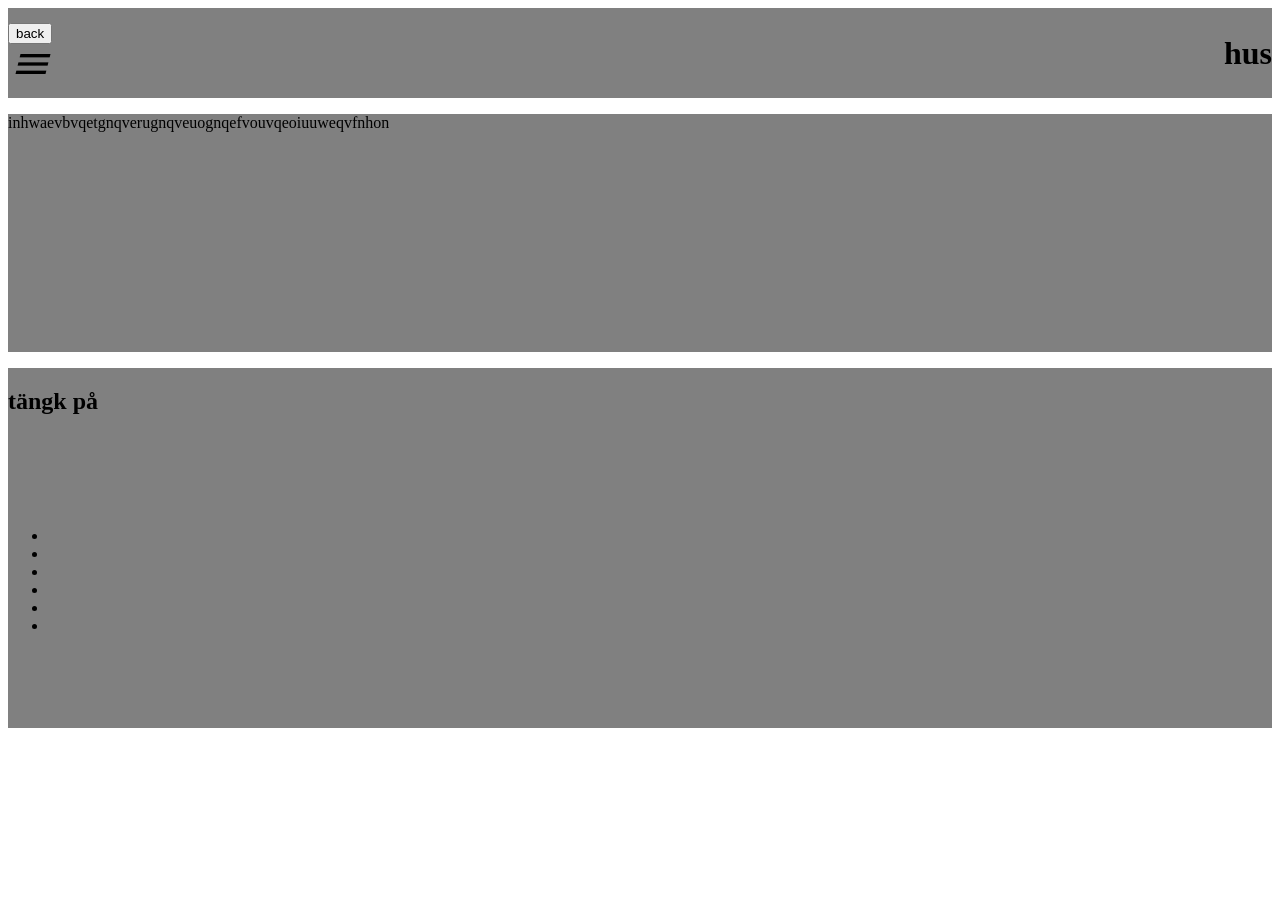
==== hus.html @ a591bebd "js" ====
<!DOCTYPE html>
<html lang="en">
<head>
    <meta charset="UTF-8">
    <meta http-equiv="X-UA-Compatible" content="ie=edge">
    <meta name="viewport" content="width=device-width, initial-scale=1.0">
    <link href="https://fonts.googleapis.com/icon?family=Material+Icons" rel="stylesheet">
    
    <title>Document</title>
    <link rel="stylesheet" href="css/style.css">
</head>
<body class="x">
    <div class="fade-layer"></div>
    <nav class="m">
        <ul>
            <li><a href="#">Item 1</a></li>
            <li><a href="#">Item 2</a></li>
            <li><a href="#">Item 3</a></li>
            <li><a href="#">Item 4</a></li>
        </ul>
    </nav>

    <div class="top">
        <div class="m-b">
            <i class="m-i">menu</i>
        </div>
        <div class="bu"><a href="index.html" ><button >back</button></a></div>
        <h1 id="r">hus</h1>
    </div>
    <p class="p">inhwaevbvqetgnqverugnqveuognqefvouvqeoiuuweqvfnhon</p>
    <div class="l">
        <h2>tängk på</h2>
        <ul>
            <li></li>
            <li></li>
            <li></li>
            <li></li>
            <li></li>
            <li></li>
        </ul>
    </div>
    <script src="js/js.js"></script>
</body>
</html>
---- css/style.css ----
/* m */
@media screen and (max-width: 799px) {
    /* start */
    body{
        /* background-image: url(/webbutveckling/springWU/img/brown-leather-texture-background.jpg); */
        height: 200vh;
        display: grid;
        grid-template-columns:100%;
        grid-template-rows: 10% repeat(4,1fr);
        margin: 0px;
    }
    .b{
        display: grid;
        grid-template-columns:100%;
        grid-template-rows: repeat(4,1fr);
        grid-row-start:2 ;
        grid-row-end:6 ;
        margin-right: 1%;
        margin-left: 1%;
        background-color: gray;
        /* background-image: url(/webbutveckling/springWU/img/white-crumpled-paper-texture-background.jpg); */
        font-family:cursive ;
        text-align: center;
    }
    p.i{
        grid-row-start:2 ;
        grid-row-end:3 ;
        font-size: large;
        background-color: rgb(255, 255, 255);
        margin: 0px;
        margin-left: 1%;
        margin-right: 1%;
        border-radius: 10px ;
    }
    h2{
        grid-row-start:1 ;
        grid-row-end:2 ;
    }
    #ih{
        display: grid;
        grid-template-columns:100%;
        grid-template-rows: repeat(2,1fr);
        background-color: gray;
        grid-row-start:1 ;
        grid-row-end:2 ;
        text-align: center;
    }
    #is{
        display: grid;
        grid-template-columns:100%;
        grid-template-rows: repeat(2,1fr);
        background-color: gray;
        grid-row-start:2 ;
        grid-row-end:3 ;
        text-align: center;
    }
    #id{
        display: grid;
        grid-template-columns:100%;
        grid-template-rows: repeat(2,1fr);
        background-color: gray;
        grid-row-start:3 ;
        grid-row-end:4 ;
        text-align: center;
    }
    #il{
        display: grid;
        grid-template-columns:100%;
        grid-template-rows: repeat(2,1fr);
        background-color: gray;
        grid-row-start:4 ;
        grid-row-end:4 ;
        text-align: center;
    }
}

/* d */
@media screen and (min-width: 800px) and (max-width: 1400px){
    /* start */
    body.h{
        height: 100vh;
        display: grid;
        grid-template-columns: repeat(2,1fr); 
        grid-template-rows: 20% 80%;
        position: absolute;
        /* background-image: url(/webbutveckling/springWU/img/pexels-photo-326311.jpeg); */
        background-color: white;
        margin: 0px;
    }
    .b{
        display: grid;
        grid-template-columns:repeat(2,1fr);
        grid-template-rows: repeat(2,1fr);
        grid-row-start:2 ;
        grid-row-end:2 ;
        grid-column-start:1 ;
        grid-column-end:3 ;
        margin-right: 1%;
        margin-left: 1%;
        background-color: gray;
        /* background-image: url(/webbutveckling/springWU/img/white-crumpled-paper-texture-background.jpg); */
        font-family:cursive ;
        text-align: center;
    }
    p.i{
        grid-row-start:2 ;
        grid-row-end:3 ;
        font-size: large;
        background-color: rgb(255, 255, 255);
        margin: 0px;
        margin-left: 1%;
        margin-right: 1%;
        border-radius: 10px ;
    }
    h2{
        grid-row-start:1 ;
        grid-row-end:2 ;
    }
    #ih{
        display: grid;
        grid-template-columns:100%;
        grid-template-rows: repeat(2,1fr);
        background-color: gray;
        grid-row-start:1 ;
        grid-row-end:1 ;
        grid-column-start:1 ;
        grid-column-end:1 ;
        text-align: center;
    }
    #is{
        display: grid;
        grid-template-columns:100%;
        grid-template-rows: repeat(2,1fr);
        background-color: gray;
        grid-row-start:1 ;
        grid-row-end:1 ;
        grid-column-start:2 ;
        grid-column-end:2 ;
        text-align: center;
    }
    #id{
        display: grid;
        grid-template-columns:100%;
        grid-template-rows: repeat(2,1fr);
        background-color: gray;
        grid-row-start:2 ;
        grid-row-end:2 ;
        grid-column-start:1 ;
        grid-column-end:1 ;
        text-align: center;
    }
    #il{
        display: grid;
        grid-template-columns:100%;
        grid-template-rows: repeat(2,1fr);
        background-color: gray;
        grid-row-start:2 ;
        grid-row-end:2 ;
        grid-column-start:2 ;
        grid-column-end:2 ;
        text-align: center;
    }
}

/* almen */
a:link{
    color: rgb(0, 0, 0);
    text-decoration: none;
}
a:visited{
    color: rgb(0, 0, 0);
    text-decoration: none;
}
#lb{
    grid-row-start:1 ;
    grid-row-end:1 ;
    grid-column-start:1 ;
    grid-column-end:1 ;
    background-image: url(/webbutveckling/springWU/img/bookmark-book-icon.png);
    background-image: 1fr;
    background-position: left;
    background-size: 16vw ;
    background-repeat: no-repeat;
}
/* sida */
 body.x{
    height: 100vh;
    display: grid;
    grid-template-columns: 1fr; 
    grid-template-rows: 10% 30% 40%;
    
}
.top{
    display: flex;
    grid-row-start:1 ;
    grid-row-end:2 ;
    background-color: grey;
    flex-wrap: wrap;
    flex-direction: column-reverse;
    align-content: space-between;
    justify-content: center;
}
.m-b{
    justify-self: start ;
    cursor: pointer;
    display: inline;
    font-family: 'Material Icons';
}
.m-b i.m-i{
    font-size: 2.5rem;
}
.m{
    height: 100vh;
    width: 80vw;
    background: hotpink;
    position: fixed;
    top: 0;
    left: -90vw;
    transition: left 0.3s;
    box-shadow: 10px 0px 21px -10px rgba(0,0,0,0.75);
    z-index: 10;
}
.show{
    left: 0;
}
.fade-layer{
    position: fixed;
    top: 0;
    left: 0;
    right: 0;
    bottom: 0;
    background-color: rgba(0,0,0,0.5);
    display: none;
    z-index: 5;
}
.fade-layer.visible{
    display: block;
}
.bu{
    justify-self: start ;
}
#r{
    justify-self: end ;
}
p.p{
    grid-row-start:2 ;
    grid-row-end:3 ;
    background-color: grey;
}
.l{
    display: grid;
    grid-row-start:3 ;
    grid-row-end:3 ;
    background-color: grey;
}
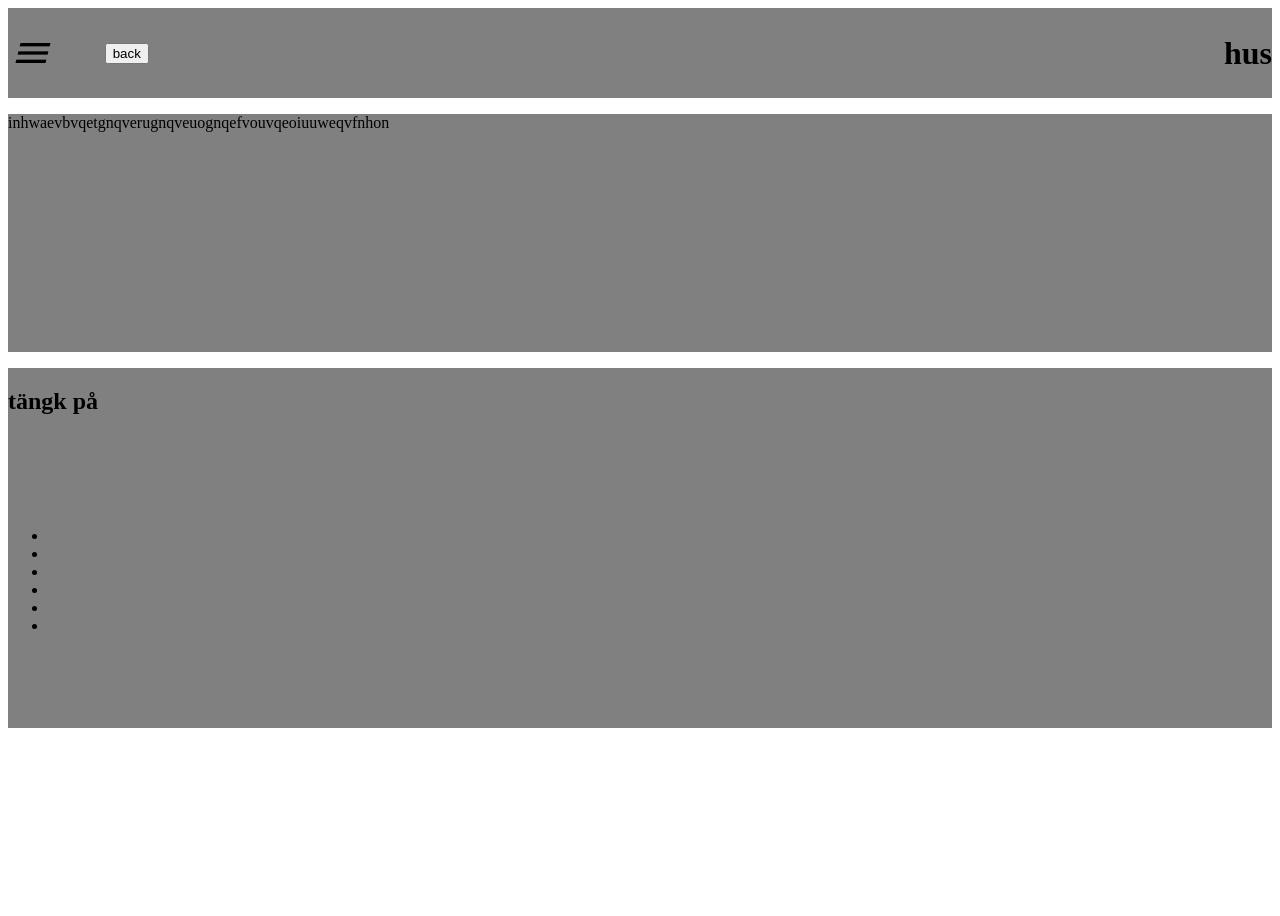
==== commit 0c2cf7fa: "flex" ====
--- a/hus.html
+++ b/hus.html
@@ -21,10 +21,12 @@
     </nav>
 
     <div class="top">
-        <div class="m-b">
-            <i class="m-i">menu</i>
+        <div id="m">
+            <div class="m-b">
+                <i class="m-i">menu</i>
+            </div>
+            <div class="bu"><a href="index.html" ><button >back</button></a></div>
         </div>
-        <div class="bu"><a href="index.html" ><button >back</button></a></div>
         <h1 id="r">hus</h1>
     </div>
     <p class="p">inhwaevbvqetgnqverugnqveuognqefvouvqeoiuuweqvfnhon</p>
--- a/css/style.css
+++ b/css/style.css
@@ -1,7 +1,7 @@
 /* m */
-@media screen and (max-width: 799px) {
+@media screen and (max-width: 800px) {
     /* start */
-    body{
+    body.h{
         /* background-image: url(/webbutveckling/springWU/img/brown-leather-texture-background.jpg); */
         height: 200vh;
         display: grid;
@@ -71,6 +71,13 @@
         grid-row-start:4 ;
         grid-row-end:4 ;
         text-align: center;
+    }
+
+    #m{
+        display: flex;
+        align-items: center;
+        justify-content: space-between;
+        width: 20vh;
     }
 }
 
@@ -159,6 +166,13 @@
         grid-column-start:2 ;
         grid-column-end:2 ;
         text-align: center;
+    }
+
+    #m{
+        display: flex;
+        align-items: center;
+        justify-content: space-between;
+        width: 11vw;
     }
 }
 
@@ -205,6 +219,7 @@
     cursor: pointer;
     display: inline;
     font-family: 'Material Icons';
+    margin: 0;
 }
 .m-b i.m-i{
     font-size: 2.5rem;
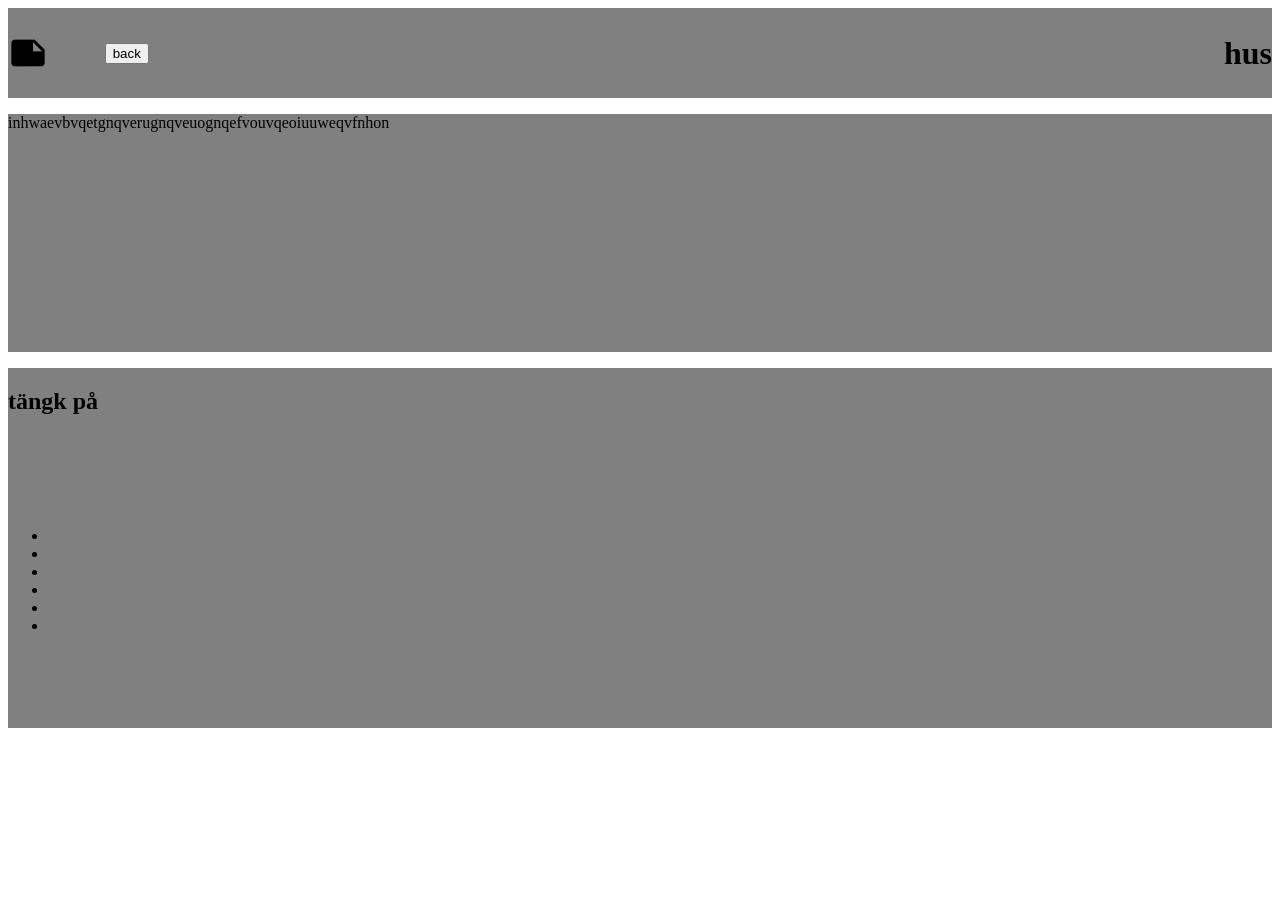
==== commit 7544858e: "icon" ====
--- a/hus.html
+++ b/hus.html
@@ -23,7 +23,7 @@
     <div class="top">
         <div id="m">
             <div class="m-b">
-                <i class="m-i">menu</i>
+                <i class="m-i">notes</i>
             </div>
             <div class="bu"><a href="index.html" ><button >back</button></a></div>
         </div>
--- a/css/style.css
+++ b/css/style.css
@@ -267,4 +267,10 @@
     grid-row-start:3 ;
     grid-row-end:3 ;
     background-color: grey;
+}
+i{
+    font-style: normal;
+}
+p{
+    word-wrap: normal;
 }
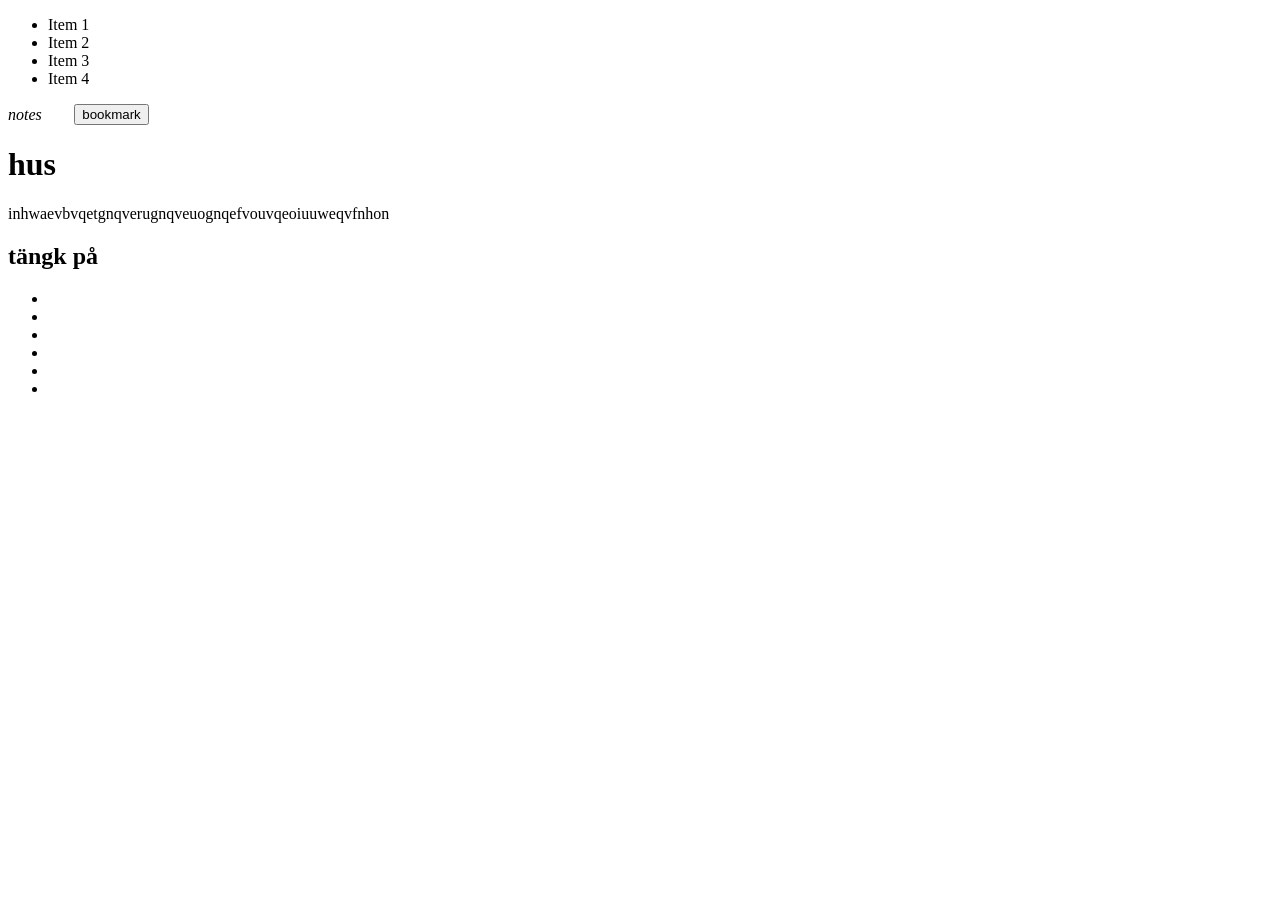
==== commit 2237be8f: "stila sidorna på mobil" ====
--- a/hus.html
+++ b/hus.html
@@ -19,27 +19,28 @@
             <li><a href="#">Item 4</a></li>
         </ul>
     </nav>
-
-    <div class="top">
-        <div id="m">
-            <div class="m-b">
-                <i class="m-i">notes</i>
+    <div class="pp">
+        <div class="top">
+            <div id="m">
+                <div class="m-b">
+                    <i class="m-i">notes</i>
+                </div>
+                <div class="bu"><a href="index.html" ><button>bookmark</button></a></div>
             </div>
-            <div class="bu"><a href="index.html" ><button >back</button></a></div>
+            <h1 id="r">hus</h1>
         </div>
-        <h1 id="r">hus</h1>
-    </div>
-    <p class="p">inhwaevbvqetgnqverugnqveuognqefvouvqeoiuuweqvfnhon</p>
-    <div class="l">
-        <h2>tängk på</h2>
-        <ul>
-            <li></li>
-            <li></li>
-            <li></li>
-            <li></li>
-            <li></li>
-            <li></li>
-        </ul>
+        <p class="p">inhwaevbvqetgnqverugnqveuognqefvouvqeoiuuweqvfnhon</p>
+        <div class="l">
+            <h2>tängk på</h2>
+            <ul>
+                <li></li>
+                <li></li>
+                <li></li>
+                <li></li>
+                <li></li>
+                <li></li>
+            </ul>
+        </div>
     </div>
     <script src="js/js.js"></script>
 </body>
--- a/css/style.css
+++ b/css/style.css
@@ -2,7 +2,7 @@
 @media screen and (max-width: 800px) {
     /* start */
     body.h{
-        /* background-image: url(/webbutveckling/springWU/img/brown-leather-texture-background.jpg); */
+        background-image: url(/webbutveckling/springWU/img/brown-leather-texture-background.jpg);
         height: 200vh;
         display: grid;
         grid-template-columns:100%;
@@ -13,12 +13,12 @@
         display: grid;
         grid-template-columns:100%;
         grid-template-rows: repeat(4,1fr);
-        grid-row-start:2 ;
+        grid-row-start:1 ;
         grid-row-end:6 ;
-        margin-right: 1%;
-        margin-left: 1%;
-        background-color: gray;
-        /* background-image: url(/webbutveckling/springWU/img/white-crumpled-paper-texture-background.jpg); */
+        margin-right: 0%;
+        margin-left: 2%;
+        background-color: rgb(0, 0, 0);
+        
         font-family:cursive ;
         text-align: center;
     }
@@ -44,6 +44,8 @@
         grid-row-start:1 ;
         grid-row-end:2 ;
         text-align: center;
+        margin: 0.2%;
+        background-image: url(/webbutveckling/springWU/img/white-crumpled-paper-texture-background.jpg);
     }
     #is{
         display: grid;
@@ -53,6 +55,8 @@
         grid-row-start:2 ;
         grid-row-end:3 ;
         text-align: center;
+        margin: 0.2%;
+        background-image: url(/webbutveckling/springWU/img/white-crumpled-paper-texture-background.jpg);
     }
     #id{
         display: grid;
@@ -62,6 +66,8 @@
         grid-row-start:3 ;
         grid-row-end:4 ;
         text-align: center;
+        margin: 0.2%;
+        background-image: url(/webbutveckling/springWU/img/white-crumpled-paper-texture-background.jpg);
     }
     #il{
         display: grid;
@@ -71,8 +77,121 @@
         grid-row-start:4 ;
         grid-row-end:4 ;
         text-align: center;
-    }
-
+        margin: 0.2%;
+        background-image: url(/webbutveckling/springWU/img/white-crumpled-paper-texture-background.jpg);
+    }
+
+    /* sida */
+    body.x{
+        background-image: url(/webbutveckling/springWU/img/brown-leather-texture-background.jpg);
+        height: 100vh;
+        display: grid;
+        margin: 0px;
+    }
+    .pp{
+        display: grid;
+        margin-left: 2%;
+        grid-template-columns: 1fr; 
+        grid-template-rows: 10% 30% 40%;
+        background-image: url(/webbutveckling/springWU/img/white-crumpled-paper-texture-background.jpg);
+    }
+    .top{
+        display: flex;
+        grid-row-start:1 ;
+        grid-row-end:2 ;
+        /* background-color: grey; */
+        flex-wrap: wrap;
+        flex-direction: column-reverse;
+        align-content: space-between;
+        justify-content: center;
+        border-color:black ;
+        border-style: solid;
+        border-top: 0px  ;
+        border-right: 0px ;
+    }
+    .m-b{
+        justify-self: start ;
+        cursor: pointer;
+        display: inline;
+        font-family: 'Material Icons';
+        margin: 0;
+    }
+    .m-b i.m-i{
+        font-size: 2.5rem;
+    }
+    .m{
+        height: 100vh;
+        width: 80vw;
+        background-image: url(/webbutveckling/springWU/img/white-crumpled-paper-texture-background.jpg);
+        position: fixed;
+        top: 0;
+        left: -90vw;
+        transition: left 0.3s;
+        box-shadow: 10px 0px 21px -10px rgba(0,0,0,0.75);
+        z-index: 10;
+    }
+    button{
+        font-family: 'Material Icons';
+        padding: 0%;
+        border: 0px;
+        color: red;
+        font-size: 10vh;
+    }
+    .show{
+        left: 0;
+    }
+    .fade-layer{
+        position: fixed;
+        top: 0;
+        left: 0;
+        right: 0;
+        bottom: 0;
+        background-color: rgba(0,0,0,0.5);
+        display: none;
+        z-index: 5;
+    }
+    .fade-layer.visible{
+        display: block;
+    }
+    .bu{
+        justify-self: start ;
+    }
+    #r{
+        justify-self: end ;
+    }
+    p.p{
+        grid-row-start:2 ;
+        grid-row-end:3 ;
+        /* background-color: rgb(255, 255, 255); */
+        border-color:black ;
+        border-style: solid;
+        /* border-radius: 2vw ; */
+        /* border-top: 0px  ; */
+        border-right: 0px ;
+        border-left: 0px ;
+        padding-left: 2vw;
+        padding-right: 2vw;
+    }
+    .l{
+        display: grid;
+        grid-row-start:3 ;
+        grid-row-end:3 ;
+        /* background-color: grey; */
+        border-color:black ;
+        border-style: solid;
+        /* border-radius: 2vw ; */
+        /* border-top: 0px  ; */
+        border-right: 0px ;
+        border-left: 0px ;
+        padding-left: 2vw;
+        padding-right: 2vw;
+    }
+    i{
+        font-style: normal;
+    }
+    p{
+        word-wrap: normal;
+    }
     #m{
         display: flex;
         align-items: center;
@@ -87,27 +206,29 @@
     body.h{
         height: 100vh;
         display: grid;
-        grid-template-columns: repeat(2,1fr); 
-        grid-template-rows: 20% 80%;
+        grid-template-columns: 1fr; 
+        grid-template-rows: 0.5% 99% 0.5%;
         position: absolute;
-        /* background-image: url(/webbutveckling/springWU/img/pexels-photo-326311.jpeg); */
+        background-image: url(/webbutveckling/springWU/img/brown-leather-texture-background.jpg);
         background-color: white;
         margin: 0px;
     }
     .b{
         display: grid;
-        grid-template-columns:repeat(2,1fr);
-        grid-template-rows: repeat(2,1fr);
-        grid-row-start:2 ;
-        grid-row-end:2 ;
-        grid-column-start:1 ;
-        grid-column-end:3 ;
+        grid-template-columns:49% 2% 49%;
+        grid-template-rows: 49.5vh 49.5vh;
+        grid-row-start:2 ;
+        grid-row-end:2 ;
+        /* grid-column-start:2 ;
+        grid-column-end:2 ; */
+        margin: 0%;
         margin-right: 1%;
         margin-left: 1%;
-        background-color: gray;
-        /* background-image: url(/webbutveckling/springWU/img/white-crumpled-paper-texture-background.jpg); */
+        /* background-color: gray; */
+        background-image: url(/webbutveckling/springWU/img/white-crumpled-paper-texture-background.jpg);
         font-family:cursive ;
         text-align: center;
+        align-items: center;
     }
     p.i{
         grid-row-start:2 ;
@@ -125,9 +246,10 @@
     }
     #ih{
         display: grid;
-        grid-template-columns:100%;
-        grid-template-rows: repeat(2,1fr);
-        background-color: gray;
+        height: 49.5vh;
+        grid-template-columns:100%;
+        grid-template-rows: repeat(2,1fr);
+        /* background-color: gray; */
         grid-row-start:1 ;
         grid-row-end:1 ;
         grid-column-start:1 ;
@@ -136,37 +258,67 @@
     }
     #is{
         display: grid;
-        grid-template-columns:100%;
-        grid-template-rows: repeat(2,1fr);
-        background-color: gray;
+        height: 49.5vh;
+        grid-template-columns:100%;
+        grid-template-rows: repeat(2,1fr);
+        /* background-color: gray; */
         grid-row-start:1 ;
         grid-row-end:1 ;
+        grid-column-start:3 ;
+        grid-column-end:3 ;
+        text-align: center;
+    }
+    #id{
+        display: grid;
+        height: 49vh;
+        grid-template-columns:100%;
+        grid-template-rows: repeat(2,1fr);
+        /* background-color: gray; */
+        grid-row-start:2 ;
+        grid-row-end:2 ;
+        grid-column-start:1 ;
+        grid-column-end:1 ;
+        text-align: center;
+    }
+        #il{
+        display: grid;
+        height: 49vh;
+        grid-template-columns:100%;
+        grid-template-rows: repeat(2,1fr);
+        /* background-color: gray; */
+        grid-row-start:2 ;
+        grid-row-end:2 ;
+        grid-column-start:3 ;
+        grid-column-end:3 ;
+        text-align: center;
+    }
+    #s{
+        display: flex;
+        height: 100vh;
+        grid-row-start:1 ;
+        grid-row-end:3 ;
         grid-column-start:2 ;
         grid-column-end:2 ;
-        text-align: center;
-    }
-    #id{
-        display: grid;
-        grid-template-columns:100%;
-        grid-template-rows: repeat(2,1fr);
-        background-color: gray;
-        grid-row-start:2 ;
-        grid-row-end:2 ;
+        flex-direction: column;
+
+    }
+    #ss{
+        justify-self: center;
+        height: 100vh;
+        background-position: center;
+        background-image: linear-gradient(to left, rgba(255, 255, 255, 0), rgb(88, 88, 88), rgba(255, 255, 255, 0));
+    }
+    /* #lb{
+        grid-row-start:1 ;
+        grid-row-end:1 ;
         grid-column-start:1 ;
         grid-column-end:1 ;
-        text-align: center;
-    }
-    #il{
-        display: grid;
-        grid-template-columns:100%;
-        grid-template-rows: repeat(2,1fr);
-        background-color: gray;
-        grid-row-start:2 ;
-        grid-row-end:2 ;
-        grid-column-start:2 ;
-        grid-column-end:2 ;
-        text-align: center;
-    }
+        background-image: url(/webbutveckling/springWU/img/bookmark-book-icon.png);
+        background-image: 1fr;
+        background-position: left;
+        background-size: 16vw ;
+        background-repeat: no-repeat;
+    } */
 
     #m{
         display: flex;
@@ -185,92 +337,4 @@
     color: rgb(0, 0, 0);
     text-decoration: none;
 }
-#lb{
-    grid-row-start:1 ;
-    grid-row-end:1 ;
-    grid-column-start:1 ;
-    grid-column-end:1 ;
-    background-image: url(/webbutveckling/springWU/img/bookmark-book-icon.png);
-    background-image: 1fr;
-    background-position: left;
-    background-size: 16vw ;
-    background-repeat: no-repeat;
-}
-/* sida */
- body.x{
-    height: 100vh;
-    display: grid;
-    grid-template-columns: 1fr; 
-    grid-template-rows: 10% 30% 40%;
-    
-}
-.top{
-    display: flex;
-    grid-row-start:1 ;
-    grid-row-end:2 ;
-    background-color: grey;
-    flex-wrap: wrap;
-    flex-direction: column-reverse;
-    align-content: space-between;
-    justify-content: center;
-}
-.m-b{
-    justify-self: start ;
-    cursor: pointer;
-    display: inline;
-    font-family: 'Material Icons';
-    margin: 0;
-}
-.m-b i.m-i{
-    font-size: 2.5rem;
-}
-.m{
-    height: 100vh;
-    width: 80vw;
-    background: hotpink;
-    position: fixed;
-    top: 0;
-    left: -90vw;
-    transition: left 0.3s;
-    box-shadow: 10px 0px 21px -10px rgba(0,0,0,0.75);
-    z-index: 10;
-}
-.show{
-    left: 0;
-}
-.fade-layer{
-    position: fixed;
-    top: 0;
-    left: 0;
-    right: 0;
-    bottom: 0;
-    background-color: rgba(0,0,0,0.5);
-    display: none;
-    z-index: 5;
-}
-.fade-layer.visible{
-    display: block;
-}
-.bu{
-    justify-self: start ;
-}
-#r{
-    justify-self: end ;
-}
-p.p{
-    grid-row-start:2 ;
-    grid-row-end:3 ;
-    background-color: grey;
-}
-.l{
-    display: grid;
-    grid-row-start:3 ;
-    grid-row-end:3 ;
-    background-color: grey;
-}
-i{
-    font-style: normal;
-}
-p{
-    word-wrap: normal;
-}+
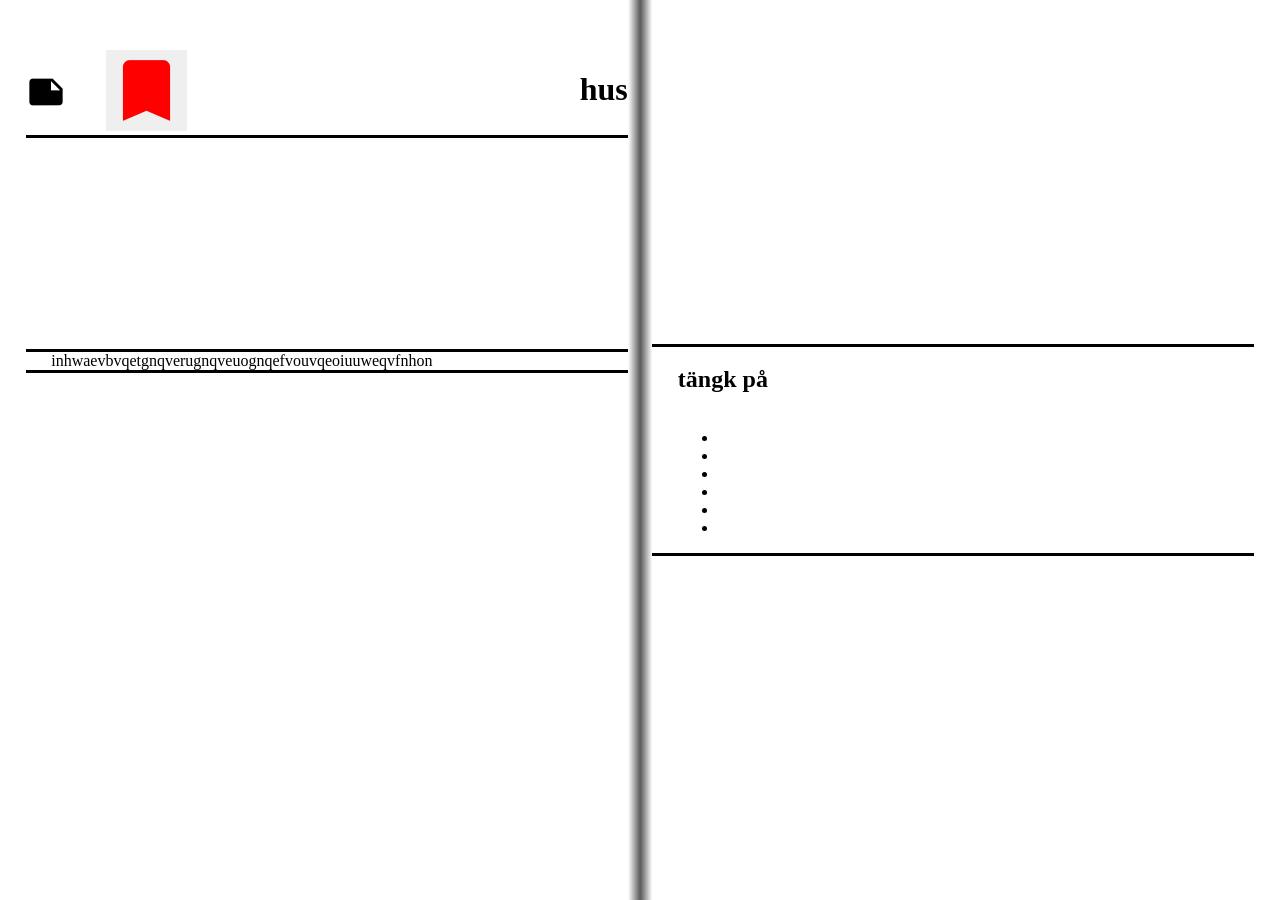
==== commit a06dfa7e: "stila sidan på dartor" ====
--- a/hus.html
+++ b/hus.html
@@ -41,6 +41,7 @@
                 <li></li>
             </ul>
         </div>
+        <div id="sk"><div id="sksk"></div></div>
     </div>
     <script src="js/js.js"></script>
 </body>
--- a/css/style.css
+++ b/css/style.css
@@ -319,7 +319,146 @@
         background-size: 16vw ;
         background-repeat: no-repeat;
     } */
-
+    body.x{
+        background-image: url(/webbutveckling/springWU/img/brown-leather-texture-background.jpg);
+        height: 100vh;
+        display: grid;
+        margin: 0px;
+        grid-template-rows: 0.5% 99% 0.5%;
+        align-items: center;
+    }
+    .pp{
+        display: grid;
+        height: 99vh;
+        margin: 0px;
+        grid-row-start:2 ;
+        grid-row-end:2 ;
+        /* margin-top: 0.5%; */
+        margin-left: 2%;
+        margin-right: 2%;
+        /* margin-bottom: 0.5%; */
+        grid-template-columns: 49% 2% 49%; 
+        grid-template-rows: 20% 40% 40%;
+        background-image: url(/webbutveckling/springWU/img/white-crumpled-paper-texture-background.jpg);
+        align-items: center;
+    }
+    .top{
+        display: flex;
+        grid-row-start:1 ;
+        grid-row-end:2 ;
+        /* background-color: grey; */
+        flex-wrap: wrap;
+        flex-direction: row;
+        align-content: space-between;
+        justify-content: space-between;
+        border-color:black ;
+        border-style: solid;
+        border-top: 0px  ;
+        border-right: 0px ;
+        border-left: 0px ;
+    }
+    .m-b{
+        justify-self: start ;
+        cursor: pointer;
+        display: inline;
+        font-family: 'Material Icons';
+        margin: 0;
+    }
+    .m-b i.m-i{
+        font-size: 2.5rem;
+    }
+    .m{
+        height: 100vh;
+        width: 80vw;
+        background-image: url(/webbutveckling/springWU/img/white-crumpled-paper-texture-background.jpg);
+        position: fixed;
+        top: 0;
+        left: -90vw;
+        transition: left 0.3s;
+        box-shadow: 10px 0px 21px -10px rgba(0,0,0,0.75);
+        z-index: 10;
+    }
+    button{
+        font-family: 'Material Icons';
+        padding: 0%;
+        border: 0px;
+        color: red;
+        font-size: 9vh;
+    }
+    .show{
+        left: 0;
+    }
+    .fade-layer{
+        position: fixed;
+        top: 0;
+        left: 0;
+        right: 0;
+        bottom: 0;
+        background-color: rgba(0,0,0,0.5);
+        display: none;
+        z-index: 5;
+    }
+    .fade-layer.visible{
+        display: block;
+    }
+    .bu{
+        justify-self: start ;
+    }
+    #r{
+        justify-self: end ;
+    }
+    p.p{
+        grid-row-start:2 ;
+        grid-row-end:3 ;
+        /* background-color: rgb(255, 255, 255); */
+        border-color:black ;
+        border-style: solid;
+        /* border-radius: 2vw ; */
+        /* border-top: 0px  ; */
+        border-right: 0px ;
+        border-left: 0px ;
+        padding-left: 2vw;
+        padding-right: 2vw;
+    }
+    .l{
+        display: grid;
+        grid-row-start:1 ;
+        grid-row-end:4 ;
+        grid-column-start: 3 ;
+        grid-column-end: 3 ;
+        /* background-color: grey; */
+        border-color:black ;
+        border-style: solid;
+        /* border-radius: 2vw ; */
+        /* border-top: 0px  ; */
+        border-right: 0px ;
+        border-left: 0px ;
+        padding-left: 2vw;
+        padding-right: 2vw;
+    }
+    i{
+        font-style: normal;
+    }
+    p{
+        word-wrap: normal;
+    }
+    #sk{
+        display: flex;
+        height: 100vh;
+        grid-row-start:1 ;
+        grid-row-end:4 ;
+        grid-column-start:2 ;
+        grid-column-end:2 ;
+        flex-direction: column;
+
+    }
+    #sksk{
+        justify-self: center;
+        height: 100vh;
+        background-position: center;
+        background-position: bottom;
+        background-image: linear-gradient(to left, rgba(255, 255, 255, 0), rgb(88, 88, 88), rgba(255, 255, 255, 0));
+    }
     #m{
         display: flex;
         align-items: center;
